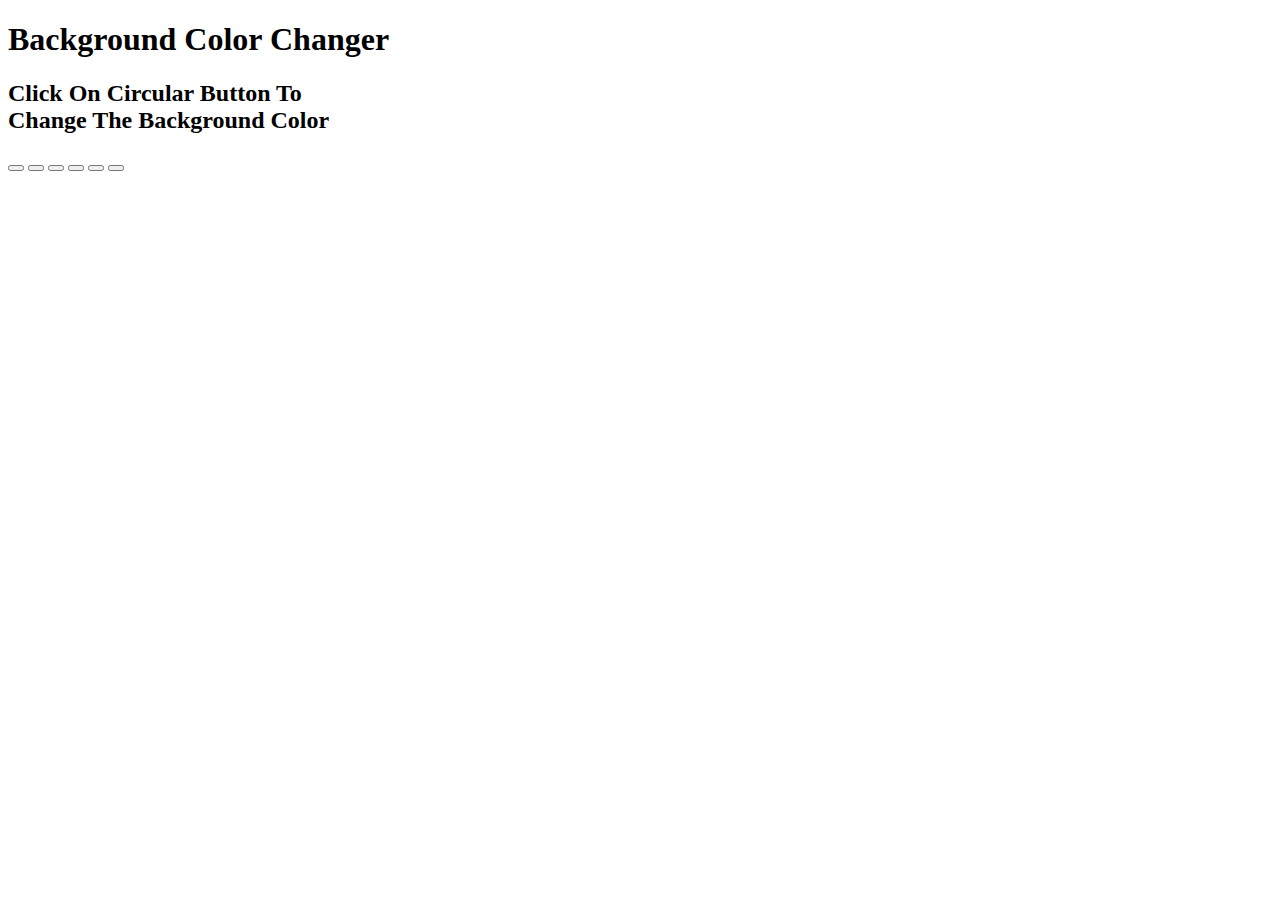
==== index.html @ 0d337e6f "Rename bcc.html to index.html" ====
<!DOCTYPE html>
<html lang="en">
<head>
    <meta charset="UTF-8">
    <meta name="viewport" content="width=device-width, initial-scale=1.0">
    <title>Background Color Changer</title>
    <link rel="stylesheet" href="BCC.css">
    <link rel="icon" href="favicon.jpg" type="image/jpg">
</head>
<body>
    <h1 id="heading">Background Color Changer</h1>
    <h2 id="instruction">Click On Circular Button  To <br> Change The Background Color</h2>
    <div>
        <button class="button" id="vividOrange"></button>
        <button class="button" id="skyBlue"></button>
        <button class="button" id="gold"></button>
        <button class="button" id="limeGreen"></button>
        <button class="button" id="deepPurple"></button>
        <button class="button" id="darkOrange"></button>
    </div>
    <script src="bcc.js"></script>
</body>
</html>
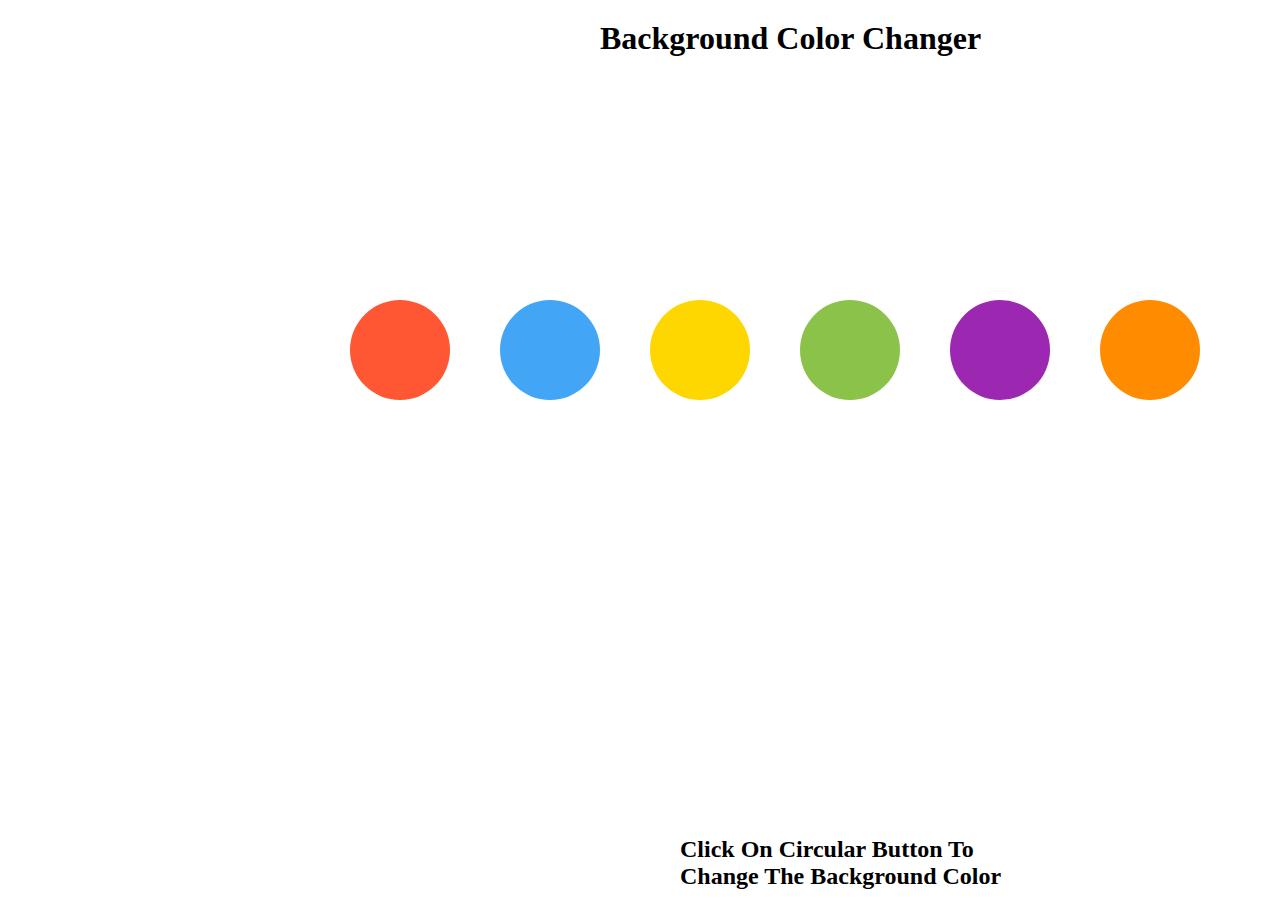
==== commit 9f149373: "Update index.html" ====
--- a/index.html
+++ b/index.html
@@ -4,7 +4,7 @@
     <meta charset="UTF-8">
     <meta name="viewport" content="width=device-width, initial-scale=1.0">
     <title>Background Color Changer</title>
-    <link rel="stylesheet" href="BCC.css">
+    <link rel="stylesheet" href="bcc.css">
     <link rel="icon" href="favicon.jpg" type="image/jpg">
 </head>
 <body>
--- a/bcc.css
+++ b/bcc.css
@@ -0,0 +1,95 @@
+*{
+    padding:0px;
+    margin:0px;
+}
+#heading{
+    
+    position: absolute;
+    top:20px;
+    left:600px;
+    
+}
+#instruction{
+    position: absolute;
+    bottom: 10px;
+    left:680px;
+}
+
+#vividOrange{
+    height:100px;
+    width:100px;
+    border-radius: 50%;
+    background-color: #FF5733;
+    position: absolute;
+    top:300px;
+    left:350px;
+    border:none;
+}
+#vividOrange:hover{
+    border:5px solid black;
+}
+#skyBlue{
+    height:100px;
+    width:100px;
+    border-radius: 50%;
+    background-color: #42A5F5 ;
+    position: absolute;
+    top:300px;
+    left:500px;
+    border:none;
+}
+#skyBlue:hover{
+    border:5px solid black;
+}
+#gold{
+    height:100px;
+    width:100px;
+    border-radius: 50%;
+    background-color: #FFD700;
+    position: absolute;
+    top:300px;
+    left:650px;
+    border:none;
+}
+#gold:hover{
+    border:5px solid black;
+}
+#limeGreen{
+    height:100px;
+    width:100px;
+    border-radius: 50%;
+    background-color: #8BC34A;
+    position: absolute;
+    top:300px;
+    left:800px;
+    border:none;
+}
+#limeGreen:hover{
+    border:5px solid black;
+}
+#deepPurple{
+    height:100px;
+    width:100px;
+    border-radius: 50%;
+    background-color: #9C27B0;
+    position: absolute;
+    top:300px;
+    left:950px;
+    border:none;
+}
+#deepPurple:hover{
+    border:5px solid black;
+}
+#darkOrange{
+    height:100px;
+    width:100px;
+    border-radius: 50%;
+    background-color: #FF8C00 ;
+    position: absolute;
+    top:300px;
+    left:1100px;
+    border:none;
+}
+#darkOrange:hover{
+    border:5px solid black;
+}